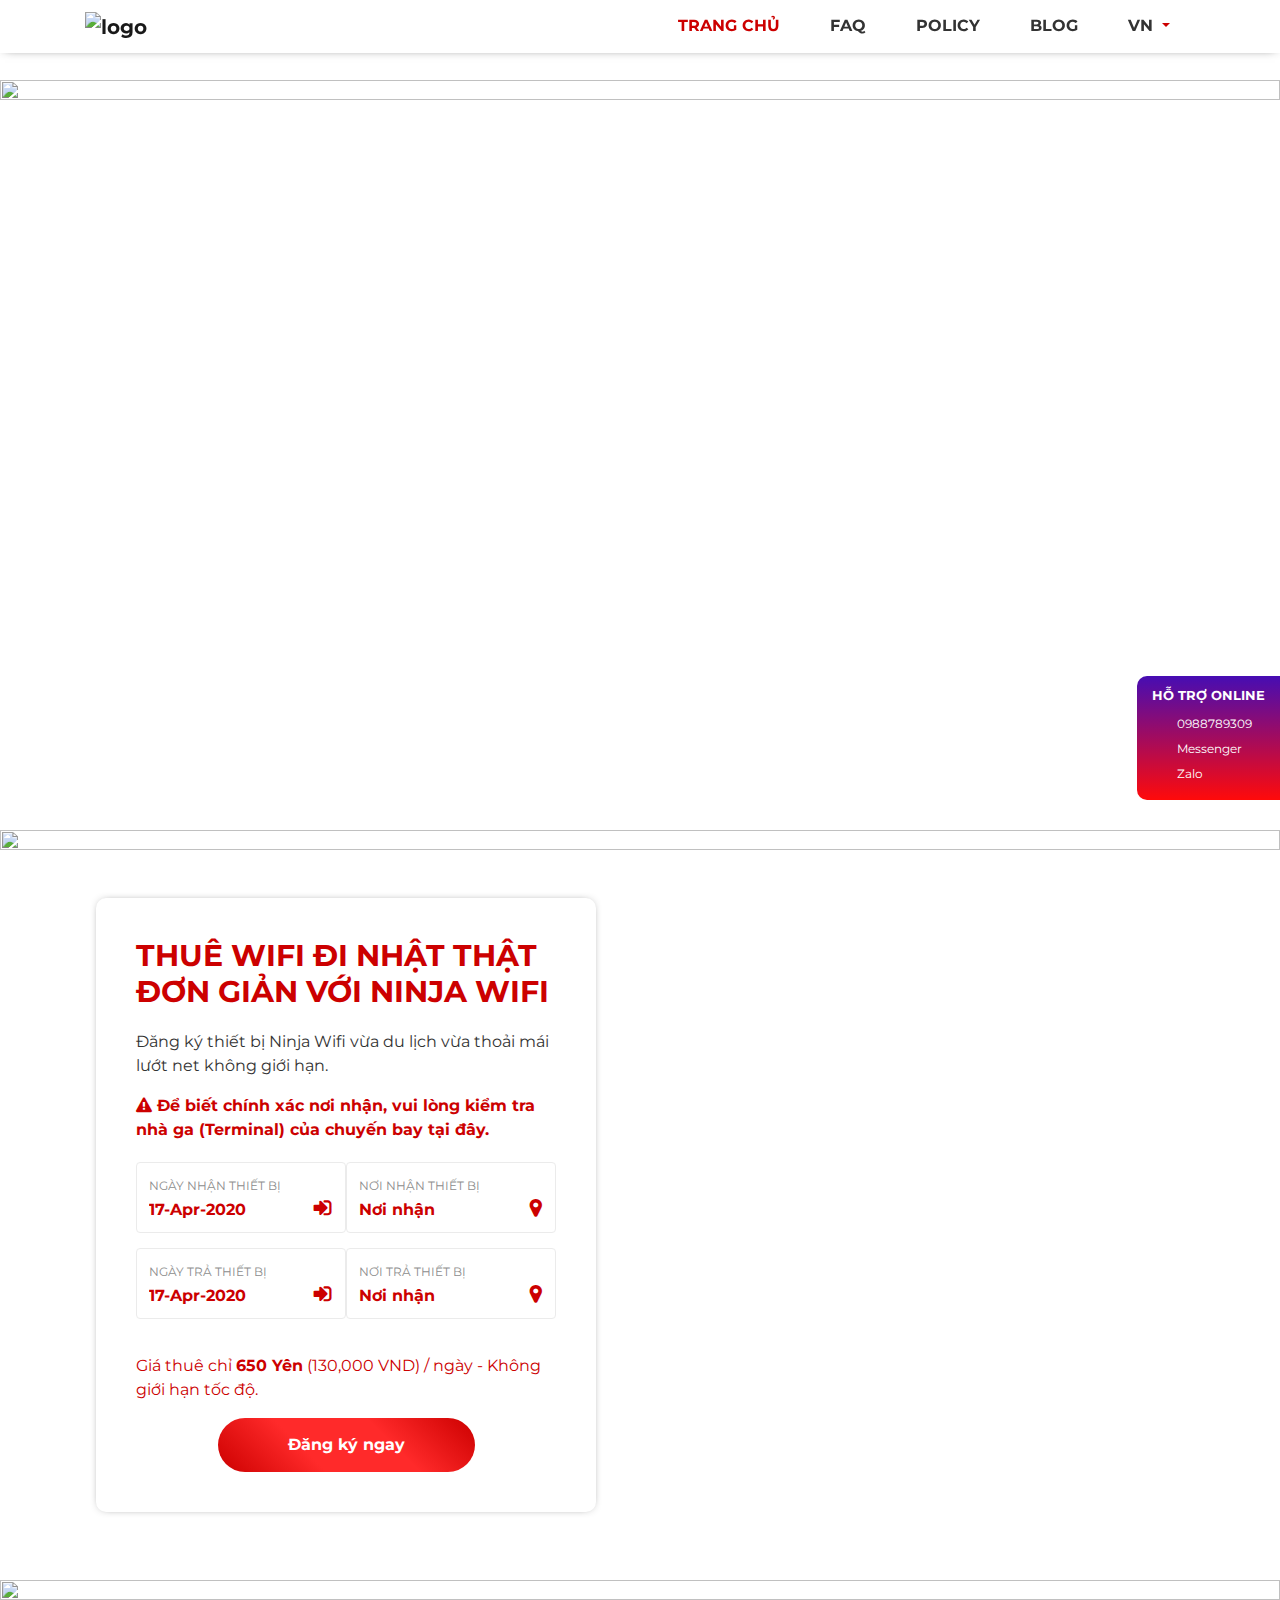
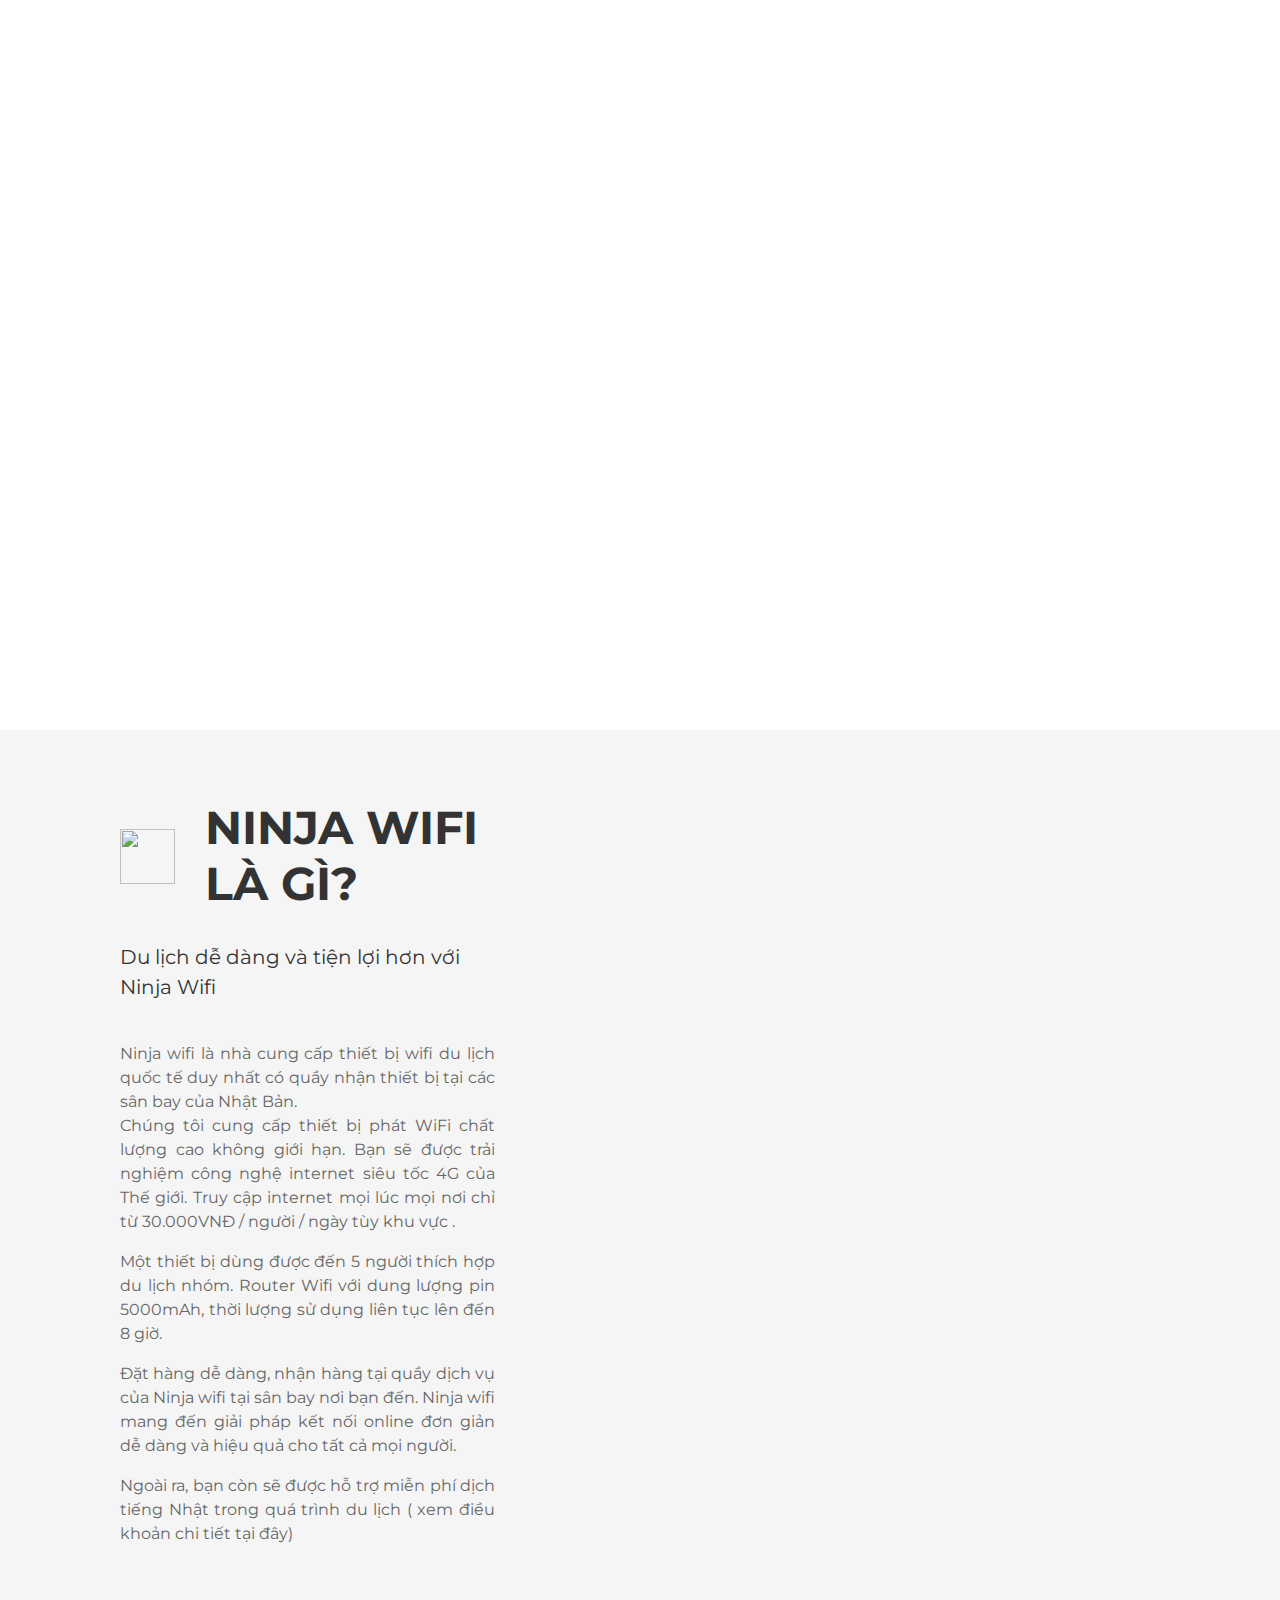
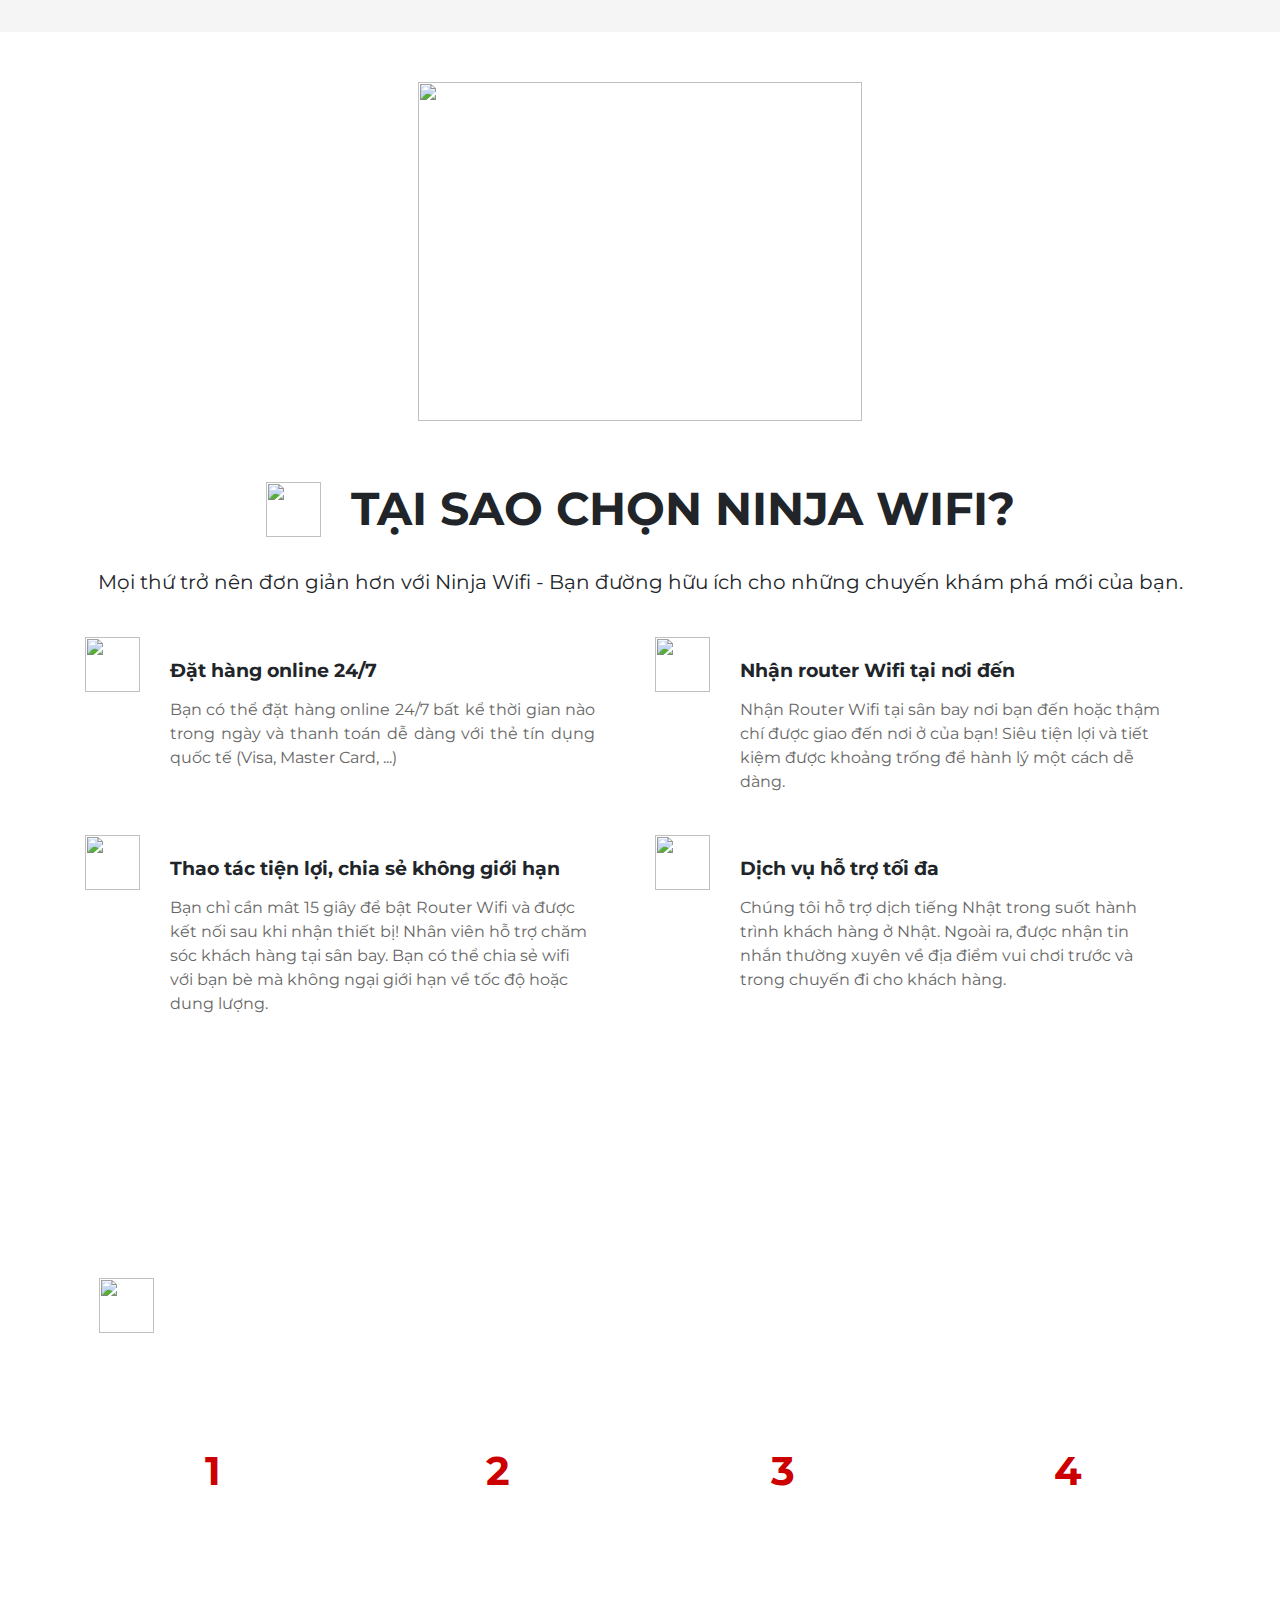
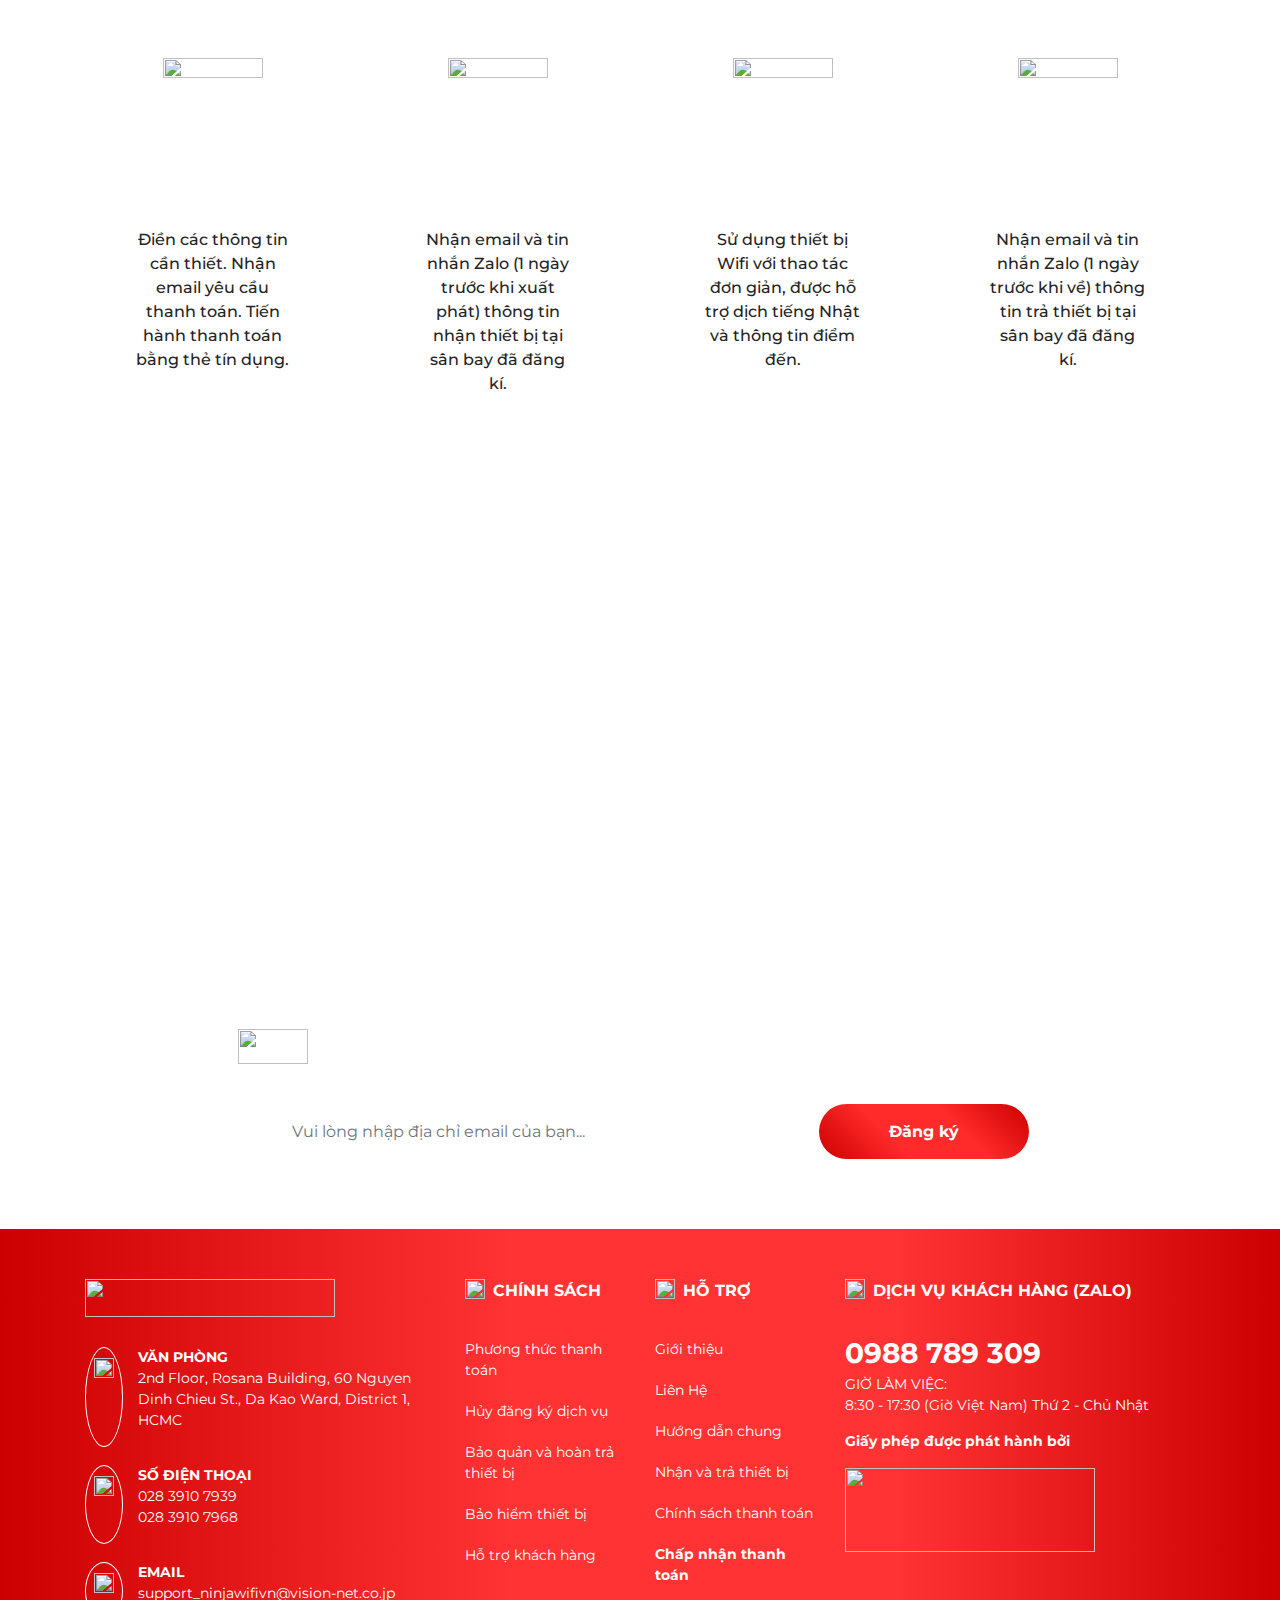
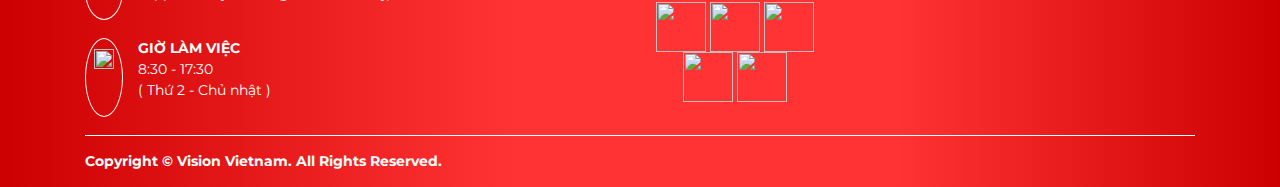
==== index.html @ 3de840e7 "fix response home page and add blog page" ====
<!doctype html>
<html lang="en">

<head>
    <meta charset="utf-8">
    <meta http-equiv="X-UA-Compatible" content="IE=edge">
    <meta name="viewport" content="width=device-width,initial-scale=1,maximum-scale=2">
    <title>Ninja Wifi || Dịch vụ cho thuê wifi đi Nhật Bản</title>
    <link rel="shortcut icon" type="image/x-icon" href="./img/favicon.ico">
    <link href="https://fonts.googleapis.com/css2?family=Montserrat:wght@400;500;600;700&display=swap" rel="stylesheet">
    <!-- Bootstrap CSS -->
    <link rel="stylesheet" href="https://stackpath.bootstrapcdn.com/bootstrap/4.3.1/css/bootstrap.min.css"
        integrity="sha384-ggOyR0iXCbMQv3Xipma34MD+dH/1fQ784/j6cY/iJTQUOhcWr7x9JvoRxT2MZw1T" crossorigin="anonymous">
    <!-- font-awesome -->
    <link rel="stylesheet" href="https://cdnjs.cloudflare.com/ajax/libs/font-awesome/4.7.0/css/font-awesome.css">
    <!-- Swiper -->
    <link rel="stylesheet" href="https://unpkg.com/swiper/css/swiper.css">
    <link rel="stylesheet" href="https://unpkg.com/swiper/css/swiper.min.css">

    <link rel="stylesheet" href="./css/style.css">
</head>

<body>
    <!-- header  -->
    <header>
        <nav class="navbar navbar-expand-lg fixed-top navbar-light" id="header-ninja">
            <div class="container">
                <!-- Brand/logo -->
                <a class="navbar-brand" href="#">
                    <img src="./img/logo-ninjawifi-header.jpg" alt="logo" width="190" height="59">
                </a>

                <!-- Toggler/collapsibe Button -->
                <button class="navbar-toggler" type="button" data-toggle="collapse" data-target="#collapsibleNavbar">
                    <span class="nav-line"></span>
                    <span class="nav-line"></span>
                    <span class="nav-line"></span>
                </button>

                <!-- Links -->
                <div class="collapse navbar-collapse" id="collapsibleNavbar">
                    <ul class="navbar-nav navbar-right ml-auto">
                        <li class="nav-item active">
                            <a class="nav-link" href="#">Trang chủ</a>
                        </li>
                        <li class="nav-item">
                            <a class="nav-link" href="#">FAQ</a>
                        </li>
                        <li class="nav-item">
                            <a class="nav-link" href="#">Policy</a>
                        </li>
                        <li class="nav-item">
                            <a class="nav-link" href="./blog.html">Blog</a>
                        </li>
                        <!-- Dropdown -->
                        <li class="nav-item dropdown">
                            <a class="nav-link dropdown-toggle" href="#" id="navbardrop" data-toggle="dropdown">
                                VN
                            </a>
                            <div class="dropdown-menu">
                                <a class="dropdown-item" href="#">VN</a>
                                <a class="dropdown-item" href="#">EN</a>
                            </div>
                        </li>
                    </ul>
                </div>
            </div>
        </nav>
    </header>
    <!-- slider -->
    <section class="swipper-ninja">
        <!-- Slider main container -->
        <div class="swiper-container" id="swiper-banner">
            <!-- Additional required wrapper -->
            <div class="swiper-wrapper">
                <!-- Slides -->
                <div class="swiper-slide">
                    <img src="./img/slide-1.jpg" alt="">
                </div>
                <div class="swiper-slide">
                    <img src="./img/slide-1.jpg" alt="">
                </div>
                <div class="swiper-slide">
                    <img src="./img/slide-1.jpg" alt="">
                </div>
            </div>
            <!-- If we need pagination -->
            <div class="swiper-pagination"></div>
        </div>

        <div class="slider-slide-form">
            <h3 class="slide-form-title">THUÊ WIFI ĐI NHẬT THẬT ĐƠN GIẢN VỚI NINJA WIFI</h3>
            <p class="slide-form-desc">
                Đăng ký thiết bị Ninja Wifi vừa du lịch vừa thoải mái lướt net không giới hạn.
            </p>
            <a href="#" data-toggle="modal" data-target="#airport-terminal" class="slide-form-notify">
                <i class="fa fa-exclamation-triangle"></i>
                <span>Để biết chính xác nơi nhận, vui lòng kiểm tra nhà ga (Terminal) của chuyến bay tại
                    đây.</span>
            </a>
            <form action="" method="post" class="" id="slide-form-register">
                <div class="row">
                    <div class="col-md-6 col-left">
                        <div class="slide-form-control slide-input">
                            <label for="receive-date" class="slide-form-control-label text-uppercase">Ngày nhận thiết bị</label><br>
                            <input type="text" id="receive-date" value="17-Apr-2020">
                        </div>
                    </div>
                    <div class="col-md-6 col-right">
                        <div class="slide-form-control slide-select">
                            <label for="receive-area" class="slide-form-control-label text-uppercase">Nơi nhận thiết bị</label><br>
                            <select name="" id="">
                                <option value="">Nơi nhận</option>
                                <option value=""></option>
                            </select>
                        </div>
                    </div>
                </div>
                <div class="row">
                    <div class="col-md-6 col-left">
                        <div class="slide-form-control slide-input">
                            <label for="return-date" class="slide-form-control-label text-uppercase">Ngày trả thiết bị</label><br>
                        <input type="text" id="return-date" value="17-Apr-2020">
                        </div>
                    </div>
                    <div class="col-md-6 col-right">
                        <div class="slide-form-control slide-select">
                            <label for="return-area" class="slide-form-control-label text-uppercase">Nơi trả thiết bị</label><br>
                            <select name="" id="">
                                <option value="">Nơi nhận</option>
                                <option value=""></option>
                            </select>
                        </div>
                    </div>
                </div>
                <p class="slide-form-desc txt-red">Giá thuê chỉ <strong class="">650 Yên</strong> (130,000 VND) / ngày -  Không giới hạn tốc độ.</p>
                <div class="text-center">
                    <button type="submit" class="btn btn-slide-form-register">Đăng ký ngay</button>
                </div>
            </form>  
        </div>
    </section>

    <!-- information -->
    <section class="information-ninja">
        <div class="information-background">
            <!-- <div class="information-picture"> -->
                <img alt="" class="" src="./img/img-1.png">
            <!-- </div>  -->
        </div>
        <div class="container">
            <div class="row">
                <div class="col-xl-5 col-lg-12">
                    <div class="information-text">
                        <div class="ninja-heading align-items-center">
                            <img class="ninja-icon" src="./img/icon-question.png" width="55" height="55">
                            <h2 class="ninja-title">Ninja wifi là gì?</h2>
                        </div>
                        <div class="ninja-desc txt-20">
                            Du lịch dễ dàng và tiện lợi hơn với Ninja Wifi
                        </div>
                        <div class="information-content">
                            <p class="">Ninja wifi là nhà cung cấp thiết bị wifi du lịch quốc tế duy nhất có quầy nhận thiết bị tại các sân bay của Nhật Bản.<br>
                                Chúng tôi cung cấp thiết bị phát WiFi chất lượng cao không giới hạn. Bạn sẽ được trải nghiệm công nghệ internet siêu tốc 4G của Thế giới. Truy cập internet mọi lúc mọi nơi chỉ từ 30.000VNĐ / người / ngày tùy khu vực .</p>
                            <p class="">Một thiết bị dùng được đến 5 người thích hợp du lịch nhóm. Router Wifi với dung lượng pin 5000mAh, thời lượng sử dụng liên tục lên đến 8 giờ.</p>
                            <p class="">Đặt hàng dễ dàng, nhận hàng tại quầy dịch vụ của Ninja wifi tại sân bay nơi bạn đến. Ninja wifi mang đến giải pháp kết nối online đơn giản dễ dàng và hiệu quả cho tất cả mọi người.</p>
                            <p class="">Ngoài ra, bạn còn sẽ được hỗ trợ miễn phí dịch tiếng Nhật trong quá trình du lịch ( xem điều khoản chi tiết tại <a class="cursor ng-binding" ng-click="goTo('/policy')">đây</a>)</p>
                        </div>
                    </div>
                </div>      
            </div>
        </div>
    </section>
    <!-- end information -->

    <!-- why choose -->
    <section class="why-ninja">
        <div class="container">
            <div class="why-avatar text-center">
                <img src="./img/img-2.png" alt="" width="444px" height="339px">
            </div>
            <div class="why-main text-xl-center text-lg-left">
                <div class="ninja-heading align-items-center">
                    <img class="ninja-icon" src="./img/icon-star.png">
                    <h2 class="ninja-title">Tại sao chọn ninja wifi?</h2>
                </div>
                <div class="ninja-desc txt-20">
                    Mọi thứ trở nên đơn giản hơn với Ninja Wifi - Bạn đường hữu ích cho những chuyến khám phá mới của bạn.
                </div>
                <div class="why-content">
                    <div class="row">
                        <div class="col-lg-6 col-md-12">
                            <div class="why-item">
                                <img src="./img/icon-24h.png" alt="" width="50" height="50">
                                <div class="why-item-content text-left">
                                    <p class="why-item-title">
                                        Đặt hàng online 24/7
                                    </p>
                                    <p class="why-item-desc text-justify">
                                        Bạn có thể đặt hàng online 24/7 bất kể thời gian nào trong ngày và thanh toán dễ dàng với thẻ tín dụng quốc tế (Visa, Master Card, ...)
                                    </p>
                                </div>
                            </div>
                        </div>
                        <div class="col-lg-6 col-md-12">
                            <div class="why-item">
                                <img src="./img/icon-plane.png" alt="" width="50" height="50">
                                <div class="why-item-content text-left">
                                    <p class="why-item-title">
                                        Nhận router Wifi tại nơi đến
                                    </p>
                                    <p class="why-item-desc">
                                        Nhận Router Wifi tại sân bay nơi bạn đến hoặc thậm chí được giao đến nơi ở của bạn! Siêu tiện lợi và tiết kiệm được khoảng trống để hành lý một cách dễ dàng.
                                    </p>
                                </div>
                            </div>
                        </div>
                        <div class="col-lg-6 col-md-12">
                            <div class="why-item">
                                <img src="./img/icon-customer.png" alt="" width="50" height="50">
                                <div class="why-item-content text-left">
                                    <p class="why-item-title">
                                        Thao tác tiện lợi, chia sẻ không giới hạn
                                    </p>
                                    <p class="why-item-desc">
                                        Bạn chỉ cần mât 15 giây để bật Router Wifi và được kết nối sau khi nhận thiết bị! Nhân viên hỗ trợ chăm sóc khách hàng tại sân bay. Bạn có thể chia sẻ wifi với bạn bè mà không ngại giới hạn về tốc độ hoặc dung lượng.
                                    </p>
                                </div>
                            </div>
                        </div>
                        <div class="col-lg-6 col-md-12">
                            <div class="why-item">
                                <img src="./img/icon-share.png" alt="" width="50" height="50">
                                <div class="why-item-content text-left">
                                    <p class="why-item-title">
                                        Dịch vụ hỗ trợ tối đa
                                    </p>
                                    <p class="why-item-desc">
                                        Chúng tôi hỗ trợ dịch tiếng Nhật trong suốt hành trình khách hàng ở Nhật. Ngoài ra, được nhận tin nhắn thường xuyên về địa điểm vui chơi trước và trong chuyến đi cho khách hàng.
                                    </p>
                                </div>
                            </div>
                        </div>
                    </div>
                </div>
            </div>
        </div>
    </section>
    <!-- and why choose -->

    <!-- guide -->
    <section class="guide-ninja">
        <div class="container">
            <div class="guide-main-title text-xl-center text-lg-left">
                <div class="ninja-heading align-items-center">
                    <img class="ninja-icon" src="./img/icon-config.png">
                    <h2 class="ninja-title txt-white">Hướng dẫn nhận và sử dụng thiết bị</h2>
                </div>
                <div class="ninja-desc txt-white">
                    Vui lòng tham khảo video bên dưới để nắm rõ thông tin chi tiết về cách nhận thiết bị và sử dụng
                </div>
            </div>
            <div class="guide-number">
                <div class="row">
                    <div class="col-md-3 guide-number-item" data-step="1">
                        <span>Đăng ký</span>
                    </div>
                    <div class="col-md-3 guide-number-item" data-step="2">
                        <span>Nhận thiết bị</span>
                    </div>
                    <div class="col-md-3 guide-number-item" data-step="3">
                        <span>Sử dụng</span>
                    </div>
                    <div class="col-md-3 guide-number-item" data-step="4">
                        <span>Trả thiết bị</span>
                    </div>
                </div>
            </div>
            <div class="guide-text">
                <div class="row">
                    <div class="col-lg-3 col-md-6">
                        <div class="guide-step">
                            <div class="guide-number-mobile">
                                <span>1</span>
                                <p class="text-uppercase">Đăng ký</p>
                            </div>
                            <img src="./img/icon-sign-up.png" alt="" width="100" height="140">
                            <div class="guide-desc">
                                Điền các thông tin cần thiết. Nhận email yêu cầu thanh toán. Tiến hành thanh toán bằng thẻ tín dụng.
                            </div>
                        </div>
                    </div>
                    <div class="col-lg-3 col-md-6">
                        
                        <div class="guide-step">
                            <div class="guide-number-mobile">
                                <span>2</span>
                                <p class="text-uppercase">Nhận thiết bị</p>
                            </div>
                            <img src="./img/icon-airport.png" alt="" width="100" height="140">
                            <div class="guide-desc">
                                Nhận email và tin nhắn Zalo (1 ngày trước khi xuất phát) thông tin nhận thiết bị tại sân bay đã đăng kí.
                            </div>
                        </div>
                    </div>
                    <div class="col-lg-3 col-md-6">
                        <div class="guide-step">
                            <div class="guide-number-mobile">
                                <span>3</span>
                                <p class="text-uppercase">Sử dụng</p>
                            </div>
                            <img src="./img/icon-use.png" alt="" width="100" height="140">
                            <div class="guide-desc">
                                Sử dụng thiết bị Wifi với thao tác đơn giản, được hỗ trợ dịch tiếng Nhật và thông tin điểm đến.
                            </div>
                        </div>
                    </div>
                    <div class="col-lg-3 col-md-6">
                        <div class="guide-step">
                            <div class="guide-number-mobile">
                                <span>4</span>
                                <p class="text-uppercase">Trả thiết bị</p>
                            </div>
                            <img src="./img/icon-return.png" alt="" width="100" height="140">
                            <div class="guide-desc">
                                Nhận email và tin nhắn Zalo (1 ngày trước khi về) thông tin trả thiết bị tại sân bay đã đăng kí.
                            </div>
                        </div>
                    </div>
                </div> 
            </div>
           
            <div class="guide-video text-center">
                <iframe width="100%" height="315" src="https://www.youtube.com/embed/crMcszOGbr0" frameborder="0" allow="accelerometer; autoplay; encrypted-media; gyroscope; picture-in-picture" allowfullscreen></iframe>
            </div>
        </div>
    </section>
    <!-- end guide -->
    
    <!-- email  -->
    <section class="email-register-ninja">
        <div class="container">
            <div class="ninja-heading justify-content-center align-items-center">
                <img class="" src="./img/icon-send-mail.png" width="70" height="35">
                <h2 class="ninja-title txt-white">Đăng ký nhận khuyến mãi</h2>
            </div>                
            <div class="email-register-input">
                <form action="" method="post">
                    <input class="form-control" type="text" placeholder="Vui lòng nhập địa chỉ email của bạn...">
                    <button type="submit" class="email-register-button">Đăng ký</button>
                </form>
            </div>
        </div>
    </section>
    <!-- end email -->
    
    <!-- footer -->
    <footer class="footer-custom">
        <div class="container">
            <div class="footer-main-content">
                <div class="row">
                    <div class="col-lg-4 col-md-12">
                        <div class="footer-logo">
                            <img alt="" class="" src="./img/img-logo.png" width="250" height="38">
                        </div>
                        <div class="footer-info">
                            <div class="footer-row d-flex">
                                <div class="border-around">
                                    <img src="./img/icon-location.png" alt="" width="20" height="20">
                                </div>
                                <div class="footer-detail-info">
                                    <div class="font-weight-bold text-uppercase">Văn phòng</div>
                                    <p class="">2nd Floor, Rosana Building, 60 Nguyen Dinh Chieu St., Da Kao Ward, District 1, HCMC</p>
                                </div>
                            </div>
                            <div class="footer-row d-flex">
                                <div class="border-around">
                                    <img src="./img/icon-phone.png" alt="" width="20" height="20">
                                </div>
                                <div class="footer-detail-info">
                                    <div class="font-weight-bold text-uppercase">Số điện thoại</div>
                                    <p>
                                        028 3910 7939<br>
                                        028 3910 7968
                                    </p>
                                </div>
                            </div>
                            <div class="footer-row d-flex">
                                <div class="border-around">
                                    <img src="./img/icon-mail.png" alt="" width="20" height="20">
                                </div>
                                <div class="footer-detail-info">
                                    <div class="font-weight-bold text-uppercase">Email</div>
                                    <p>support_ninjawifivn@vision-net.co.jp</p>
                                </div>
                            </div>
                            <div class="footer-row d-flex">
                                <div class="border-around">
                                    <img src="./img/icon-time.png" alt="" width="20" height="20">
                                </div>
                                <div class="footer-detail-info">
                                    <div class="font-weight-bold text-uppercase">Giờ làm việc</div>
                                    <p class="ng-binding">
                                        8:30 - 17:30<br>
                                        ( Thứ 2 - Chủ nhật )
                                    </p>
                                </div>
                            </div>
                        </div>  
                    </div>
                    <div class="col-lg-2 col-md-3">
                        <div class="d-flex">
                            <img alt="" class="" src="./img/icon-policy.png" width="20" height="20">
                            <p class="font-weight-bold text-uppercase ml-2 txt-16">Chính sách</p>
                        </div>
                        <div class="footer-link">
                            <a class="">Phương thức thanh toán</a><br>
                            <a class="">Hủy đăng ký dịch vụ</a><br>
                            <a class="">Bảo quản và hoàn trả thiết bị</a><br>
                            <a class="">Bảo hiểm thiết bị</a><br>
                            <a class="mb-3">Hỗ trợ khách hàng</a><br>
                        </div>
                    </div>
                    <div class="col-lg-2 col-md-4 margintop-3">
                        <div class="d-flex">
                            <img alt="" class="" src="./img/icon-guide.png" width="20" height="20">
                            <p class="font-weight-bold text-uppercase ml-2 txt-16">Hỗ trợ</p>
                        </div>
                        <div class="footer-link">
                            <a class="">Giới thiệu</a><br>
                            <a class="">Liên Hệ</a><br>
                            <a class="">Hướng dẫn chung</a><br>
                            <a class="">Nhận và trả thiết bị</a><br>
                            <a class="">Chính sách thanh toán</a><br>
                        </div>
                        <div class="footer-payment-brand">
                            <p class="font-weight-bold">Chấp nhận thanh toán</p>
                            <div class="text-center">
                                <img alt="" class="" src="./img/logo-visa.png" width="50" height="50">
                                <img alt="" class="" src="./img/logo-master-card.png" width="50" height="50">
                                <img alt="" class="" src="./img/logo-jcb.png" width="50" height="50">
                                <img alt="" class="" src="./img/logo-american-express.png" width="50" height="50">
                                <img alt="" class="" src="./img/logo-diner-club-card.png" width="50" height="50">
                            </div>
                        </div>
                    </div>
                    <div class="col-lg-4 col-md-5">
                        <div class="d-flex">
                            <img alt="" class="" src="./img/icon-support.png" width="20" height="20">
                            <p class="font-weight-bold text-uppercase ml-2 txt-16">Dịch vụ khách hàng (Zalo)</p>
                        </div>
                        <div class="font-weight-bold txt-28">
                            0988 789 309
                        </div>
                        <div class="footer-time-work">
                            GIỜ LÀM VIỆC:<br>
                            8:30 - 17:30 (Giờ Việt Nam) Thứ 2 - Chủ Nhật
                        </div>
                        <div class="footer-license">
                            <p class="font-weight-bold">Giấy phép được phát hành bởi</p>
                            <div class="footer-logo">
                                <img alt="" class="" src="./img/logo-ninjawifi-footer.png" width="250" height="84">
                            </div>
                        </div>
                    </div>
                </div>
            </div>
            <div class="footer-copyright">
                Copyright © Vision Vietnam. All Rights Reserved.
            </div>
        </div>
    </footer>
    <!-- end footer  -->

    <div class="support-ninja">
        <p class="">HỖ TRỢ ONLINE</p>
        <a href="tel:0988789309" target="_blank">
            <img class="" alt="" src="https://ninjawifi.vn/assets/img/icon-phone.png" width="15" height="15">0988789309
        </a>
        <a href="https://www.messenger.com/t/NinjaWifiVietNam" class="" target="_blank">
            <img class="" alt="" src="https://ninjawifi.vn/assets/img/icon-messenger.png" width="15" height="15">Messenger
        </a>
        <a href="https://zalo.me/ninjawifi" class="" target="_blank">
            <img class="" alt="" src="https://ninjawifi.vn/assets/img/icon-zalo.png" width="15" height="15">Zalo
        </a>
    </div>

    <!-- Optional JavaScript -->
    <!-- jQuery first, then Popper.js, then Bootstrap JS -->
    <script src="https://code.jquery.com/jquery-3.3.1.slim.min.js"
        integrity="sha384-q8i/X+965DzO0rT7abK41JStQIAqVgRVzpbzo5smXKp4YfRvH+8abtTE1Pi6jizo"
        crossorigin="anonymous"></script>
    <script src="https://cdnjs.cloudflare.com/ajax/libs/popper.js/1.14.7/umd/popper.min.js"
        integrity="sha384-UO2eT0CpHqdSJQ6hJty5KVphtPhzWj9WO1clHTMGa3JDZwrnQq4sF86dIHNDz0W1"
        crossorigin="anonymous"></script>
    <script src="https://stackpath.bootstrapcdn.com/bootstrap/4.3.1/js/bootstrap.min.js"
        integrity="sha384-JjSmVgyd0p3pXB1rRibZUAYoIIy6OrQ6VrjIEaFf/nJGzIxFDsf4x0xIM+B07jRM"
        crossorigin="anonymous"></script>

    <script src="https://unpkg.com/swiper/js/swiper.js"></script>
    <script src="https://unpkg.com/swiper/js/swiper.min.js"></script>
    <script src="./js/script.js"></script>
</body>

</html>
---- css/style.css ----
*,
html {
  margin: 0;
  padding: 0;
  font-family: "Montserrat", sans-serif;
}

#header-ninja.navbar {
  padding: 0.344rem 1rem;
  background-color: #ffffff;
  box-shadow: 0 0 10px -5px #333;
  font-weight: 700;
  font-size: 16px;
  margin-bottom: 0;
  font-family: "Montserrat", sans-serif;
}

.navbar-right {
}

#header-ninja .nav-link {
  text-transform: uppercase;
  color: #333333;
  padding-left: 25px;
  padding-right: 25px;
}

#header-ninja .nav-item.active .nav-link,
#header-ninja .nav-link:hover {
  color: #cc0000;
}

#header-ninja .dropdown-toggle::after {
  color: #cc0000;
}

/* swiper */
.swipper-ninja {
  margin-top: 80px;
  position: relative;
}

/* #swiper-banner {
    position: relative;
} */

.swiper-slide img {
  display: block;
  width: 100%;
  height: 100%;
  object-fit: cover;
  object-position: center;
  min-height: 750px;
}

.slider-slide-form {
  position: absolute;
  top: 50%;
  left: 7.5%;
  transform: translateY(-50%);
  -webkit-transform: translateY(-50%);
  -moz-transform: translateY(-50%);
  -ms-transform: translateY(-50%);
  -o-transform: translateY(-50%);
  max-width: 500px;
  background-color: #fff;
  padding: 40px;
  border-radius: 10px;
  box-shadow: 0px 0px 10px -5px #333;
  z-index: 200;
}

.slide-form-title {
  font-size: 1.875rem;
  color: #cc0000;
  font-weight: 700;
}

.slide-form-desc {
  font-size: 1rem;
  color: #333;
  margin-top: 20px;
}

.slide-form-notify,
.slide-form-notify:hover {
  display: inline-block;
  color: #cc0000;
  font-weight: 700;
  text-decoration: none;
  padding-bottom: 20px;
}

.slide-form-control {
  padding: 10px 12px;
  border: 1px solid #ebebeb;
  border-radius: 4px;
  -moz-border-radius: 4px;
  -ms-border-radius: 4px;
  -o-border-radius: 4px;
  -webkit-border-radius: 4px;
}

.col-left {
  padding-right: 0;
  padding-bottom: 15px;
}

.col-right {
  padding-left: 0;
  padding-bottom: 15px;
}

.slide-form-control::after {
  position: absolute;
  bottom: 25px;
  font-family: "fontAwesome";
  color: #cc0000;
  font-size: 20px;
  font-weight: 900;
}

.slide-input.slide-form-control::after {
  content: "\f090";
  right: 15px;
}

.slide-select.slide-form-control::after {
  content: "\f041";
  right: 30px;
}

.slide-form-control-label {
  font-size: 0.75rem;
  color: #8d8d8d;
  font-weight: 400;
  margin-bottom: 0;
  line-height: 2;
}

.slide-form-control input,
.slide-form-control select {
  border: none;
  color: #cc0000;
  font-weight: 700;
  width: 85%;
  outline: none;
}

.slide-form-control select {
  appearance: none;
  -webkit-appearance: none;
  background-color: #fff;
}

.txt-red {
  color: #cc0000;
}

.txt-white {
  color: #fff;
}

.btn-slide-form-register,
.btn-slide-form-register:hover,
.email-register-button,
.email-register-button:hover {
  background: linear-gradient(
    45deg,
    rgba(204, 0, 0, 1) 0%,
    rgba(255, 42, 42, 1) 35%,
    rgba(255, 42, 42, 1) 65%,
    rgba(204, 0, 0, 1) 100%
  );
  color: #fff;
  font-weight: 700;
  font-size: 16px;
  padding: 15px 70px;
  border-radius: 28px;
  outline: none;
  border: none;
}

/* information */
.information-ninja {
  background-color: #f5f5f5;
  position: relative;
}

/* .information-picture { */
.information-background {
  position: relative;
  z-index: 200;
  width: 100%;
  height: 100%;
  display: flex;
  justify-content: center;
  align-items: center;
}

/* .information-picture img { */
.information-background img {
  width: 80%;
  height: auto;
}

.information-text {
  color: #333;
  padding: 70px 35px;
}

.information-background {
  background-image: url("../img/bg-1.jpg");
  background-repeat: no-repeat;
  width: 50vw;
  position: absolute;
  right: 0;
  top: 0;
  bottom: 0;
}

.information-content {
  color: #666666;
  text-align: justify;
}

/* why */
.ninja-heading {
  display: flex;
  margin-bottom: 30px;
  justify-content: center;
}

.ninja-icon,
.why-item img {
  width: 55px;
  height: 55px;
  flex-shrink: 0;
  flex-grow: 0;
}

.ninja-title {
  font-size: 2.875rem;
  margin: 0;
  margin-left: 30px;
  font-weight: 700;
  line-height: 1.22em;
  text-transform: uppercase;
}

.why-ninja {
  padding-top: 50px;
  padding-bottom: 80px;
}

.ninja-desc {
  margin-bottom: 40px;
}

.why-item {
  display: flex;
  margin-bottom: 25px;
  font-size: 1.1875rem;
  line-height: 1.22em;
}

.why-main {
  margin-top: 60px;
}

.why-item-content {
  padding-top: 4%;
  padding-left: 30px;
  padding-right: 30px;
}

.why-item-title {
  font-weight: 700;
}

.why-item-desc {
  color: #666;
  line-height: 1.5em;
  font-size: 1rem;
}

/* guide */
.guide-ninja {
  background: url("../img/bg-2.png") no-repeat center center;
  background-size: cover;
  width: 100%;
  padding-top: 70px;
  padding-bottom: 70px;
}

.guide-ninja .container {
  padding-top: 70px;
  padding-bottom: 40px;
}

.guide-number-item {
  position: relative;
  text-align: center;
}

.guide-number-item span {
  display: block;
  color: #fff;
  font-weight: 500;
  font-size: 2rem;
  margin-top: 25px;
  text-transform: uppercase;
}

.guide-number-item::before {
  content: attr(data-step);
  font-weight: 700;
  color: #cc0000;
  display: block;
  margin: 0 auto;
  width: 2.2em;
  height: 2.2em;
  text-align: center;
  font-size: 2.5rem;
  line-height: 2.2em;
  background: #fff;
  border-radius: 100%;
  position: relative;
  z-index: 10;
}

.guide-number-item:not(:last-child)::after {
  content: "";
  width: 100%;
  height: 0.5em;
  background: #fff;
  position: absolute;
  top: 2.5rem;
  left: 50%;
}

.guide-step {
  background-color: #fff;
  border-radius: 4px;
  margin: 30px auto;
  min-height: 340px;
  text-align: center;
  padding-left: 30px;
  padding-right: 30px;
  width: 85%;
}

.guide-step img {
  width: 100px;
  height: auto;
  padding-top: 40px;
  padding-bottom: 30px;
}

.guide-desc {
  font-size: 1rem;
  font-weight: 500;
  color: #232323;
  padding-bottom: 20px;
}

.guide-video {
  padding-top: 70px;
  max-width: 700px;
  margin: 0 auto;
}

.guide-number-mobile {
  padding-top: 40px;
  display: none;
}

.guide-number-mobile span {
  display: inline-block;
  color: #fff;
  background: #cc0000;
  border-radius: 50%;
  width: 2.2em;
  height: 2.2em;
  line-height: 2.2em;
  text-align: center;
  font-size: 2.5rem;
  margin-bottom: 20px;
}

.guide-number-mobile p {
  font-size: 1.5rem;
}

/* email register */
.email-register-ninja {
  background: url("../img/img-email-promotion.jpg") no-repeat center center;
  background-size: cover;
  width: 100%;
  padding-top: 70px;
  padding-bottom: 70px;
}

.email-register-input {
  width: 70%;
  margin: 30px auto 0;
  position: relative;
}

.email-register-input input {
  border: 0;
  outline: none;
  height: 55px;
  border-radius: 35px;
  padding-left: 40px;
  /* position: relative; */
}

.email-register-button {
  position: absolute;
  right: 0;
  top: 0;
  border: none;
  padding: 15.5px 70px;
  border-radius: 35px;
}

.footer-custom {
  background: rgba(204, 0, 0, 1);
  background: linear-gradient(
    to right,
    rgba(204, 0, 0, 1) 0%,
    rgba(255, 51, 51, 1) 40%,
    rgba(255, 51, 51, 1) 70%,
    rgba(204, 0, 0, 1) 100%
  );
  color: #fff;
  font-size: 14px;
}

.txt-16 {
  font-size: 1rem;
}

.txt-20 {
  font-size: 1.25rem;
}

.txt-28 {
  font-size: 1.75rem;
  line-height: 1em;
}

.footer-main-content {
  padding-top: 50px;
}

.footer-logo {
  padding-bottom: 30px;
}

.footer-row {
  margin-bottom: 18px;
}

.footer-detail-info {
  margin-left: 15px;
}

.border-around {
  display: table;
  padding: 8px;
  border: 1px solid #fff;
  border-radius: 50%;
  -webkit-border-radius: 50%;
  -moz-border-radius: 50%;
  -ms-border-radius: 50%;
  -o-border-radius: 50%;
}

.footer-link a,
.txt-28 {
  margin-top: 20px;
  display: inline-block;
}

.footer-time-work {
  margin-top: 5px;
  margin-bottom: 15px;
}

.footer-payment-brand {
  margin-top: 20px;
  margin-bottom: 20px;
}

.footer-copyright {
  font-weight: 700;
  padding-top: 15px;
  padding-bottom: 15px;
  border-top: 1px solid #fff;
}

/* support  */
.support-ninja {
  position: fixed;
  right: 0;
  bottom: 100px;
  background: linear-gradient(
    to top,
    rgba(255, 10, 10, 1) 0%,
    rgba(70, 13, 179, 1) 100%
  );
  border-top-left-radius: 10px;
  border-bottom-left-radius: 10px;
  z-index: 1000;
  display: flex;
  flex-direction: column;
  color: #fff;
  padding: 10px 15px;
}

.support-ninja p {
  font-size: 13px;
  font-weight: 700;
  text-transform: uppercase;
  margin-bottom: 10px;
}

.support-ninja a,
.support-ninja a:hover {
  font-size: 12px;
  color: #fff;
  text-decoration: none;
  padding-bottom: 7px;
}

.support-ninja img {
  margin-right: 10px;
}

@media screen and (min-width: 1600px) {
  .why-ninja .container {
    display: flex;
    justify-content: center;
    align-items: center;
  }

  .container {
    max-width: 1570px;
  }

  .why-avatar {
    min-width: 640px;
  }

  .why-avatar img {
    width: 90%;
    height: auto;
  }

  .why-main .ninja-heading {
    justify-content: start;
  }

  .why-main .ninja-desc {
    text-align: left !important;
  }
}

@media screen and (max-width: 1600px) and (min-width: 1400px) {
  .information-background {
    display: block;
  }

  .information-background img {
    width: 70%;
    position: relative;
    top: 50%;
    left: 10%;
    transform: translateY(-50%);
    -webkit-transform: translateY(-50%);
    -moz-transform: translateY(-50%);
    -ms-transform: translateY(-50%);
    -o-transform: translateY(-50%);
  }

  .slider-slide-form {
    left: 10%;
  }

  .email-register-button {
    padding: 16px 70px;
  }

  .why-ninja .container {
    display: block;
  }

  .why-avatar img {
    width: 444px;
    height: auto;
  }

  .why-main .ninja-heading {
    justify-content: center;
  }

  .why-main .ninja-desc {
    text-align: center !important;
  }

  .footer-payment-brand img {
    width: 30%;
    height: auto;
    padding: 5px;
  }
}

@media screen and (max-width: 1400px) and (min-width: 1025px) {
  .information-ninja .col-lg-12 {
    -ms-flex: 0 0 41.666667%;
    flex: 0 0 41.666667%;
    max-width: 41.666667%;
  }

  .why-ninja .container {
    display: block;
  }
}

@media screen and (max-width: 1024px) {
  .navbar-light .navbar-toggler {
    border-radius: 50%;
    -webkit-border-radius: 50%;
    -moz-border-radius: 50%;
    -ms-border-radius: 50%;
    -o-border-radius: 50%;
    outline: none;
    border-color: #333;
  }

  .information-background {
    position: static;
    width: 100%;
    padding-top: 35px;
    padding-bottom: 35px;
  }

  .ninja-heading {
    justify-content: start;
  }

  .information-picture {
    height: 450px;
  }

  .information-picture img {
    width: 70%;
  }

  .information-text {
    padding: 60px 0;
  }

  .ninja-title {
    font-size: 2.5rem;
  }

  .why-main {
    margin-top: 40px;
  }

  .guide-main-title .ninja-title {
    font-size: 2.25rem;
  }

  .why-ninja {
    padding-top: 70px;
    padding-bottom: 30px;
  }

  .guide-step {
    width: 100%;
    padding-left: 12px;
    padding-right: 12px;
  }
}

@media screen and (max-width: 1024px) and (min-width: 768px) and (orientation: landscape) {
  .information-picture img {
    width: 50%;
  }
}

@media screen and (max-width: 768px) {
  .swiper-slide img {
    min-height: 943px;
  }

  .navbar-toggler {
    padding: 10px 8px;
    transform: rotate(-45deg);
  }

  .nav-line {
    display: block;
    height: 2px;
    background-color: #333;
  }

  .nav-line:first-child {
    width: 12px;
    margin: 0 0 3px 3px;
  }

  .nav-line:nth-child(2) {
    width: 18px;
    margin-top: 4px;
  }

  .nav-line:nth-child(3) {
    width: 12px;
    margin: 4px 0 0 3px;
  }
  /* .navbar-toggler-icon {
        width: 1.25em;
        height: 1.75em;
    }

    .navbar-light .navbar-toggler-icon {
        transform: rotate(-45deg);
        -webkit-transform: rotate(-45deg);
        -moz-transform: rotate(-45deg);
        -ms-transform: rotate(-45deg);
        -o-transform: rotate(-45deg);
    } */

  .guide-number {
    display: none;
  }

  .guide-number-mobile {
    display: block;
  }

  .guide-step {
    min-height: 450px;
  }

  .guide-step img {
    padding-top: 10px;
  }

  .ninja-title {
    font-size: 2.3rem;
  }

  .guide-main-title .ninja-title {
    font-size: 2.125rem;
  }

  .email-register-input {
    width: 90%;
  }

  .guide-ninja .container {
    padding-top: 10px;
    padding-bottom: 20px;
  }

  .footer-logo {
    text-align: center;
  }

  .footer-info {
    display: flex;
    flex-wrap: wrap;
    width: 90%;
    margin: 0 auto;
  }

  .footer-row:nth-child(2n + 1) {
    width: 60%;
    margin-right: 10px;
  }

  .footer-detail-info {
    max-width: 300px;
  }
}

@media screen and (max-width: 576px) {
  .swiper-slide img {
    min-height: 700px;
  }

  .ninja-title,
  .guide-main-title .ninja-title {
    font-size: 1.6rem;
  }

  .why-avatar img {
    width: 80%;
    height: auto;
  }

  .guide-video {
    padding-top: 40px;
  }

  .guide-ninja .container {
    padding-top: 0;
    padding-bottom: 0;
  }

  .email-register-input {
    width: 100%;
    text-align: center;
  }

  .email-register-button {
    position: static;
    margin-top: 20px;
  }

  .footer-info {
    width: 100%;
  }

  .footer-row:nth-child(2n + 1) {
    width: 100%;
  }

  .footer-detail-info {
    max-width: 100%;
  }

  .slider-slide-form {
    position: static;
    padding: 40px 20px;
    transform: none;
    -webkit-transform: none;
    -moz-transform: none;
    -ms-transform: none;
    -o-transform: none;
  }

  .col-left {
    padding-right: 15px;
  }

  .col-right {
    padding-left: 15px;
  }

  .txt-20 {
    font-size: 1.125rem;
  }

  .slide-input.slide-form-control::after {
    right: 30px;
  }

  .margintop-3 {
    margin-top: 15px;
  }
}
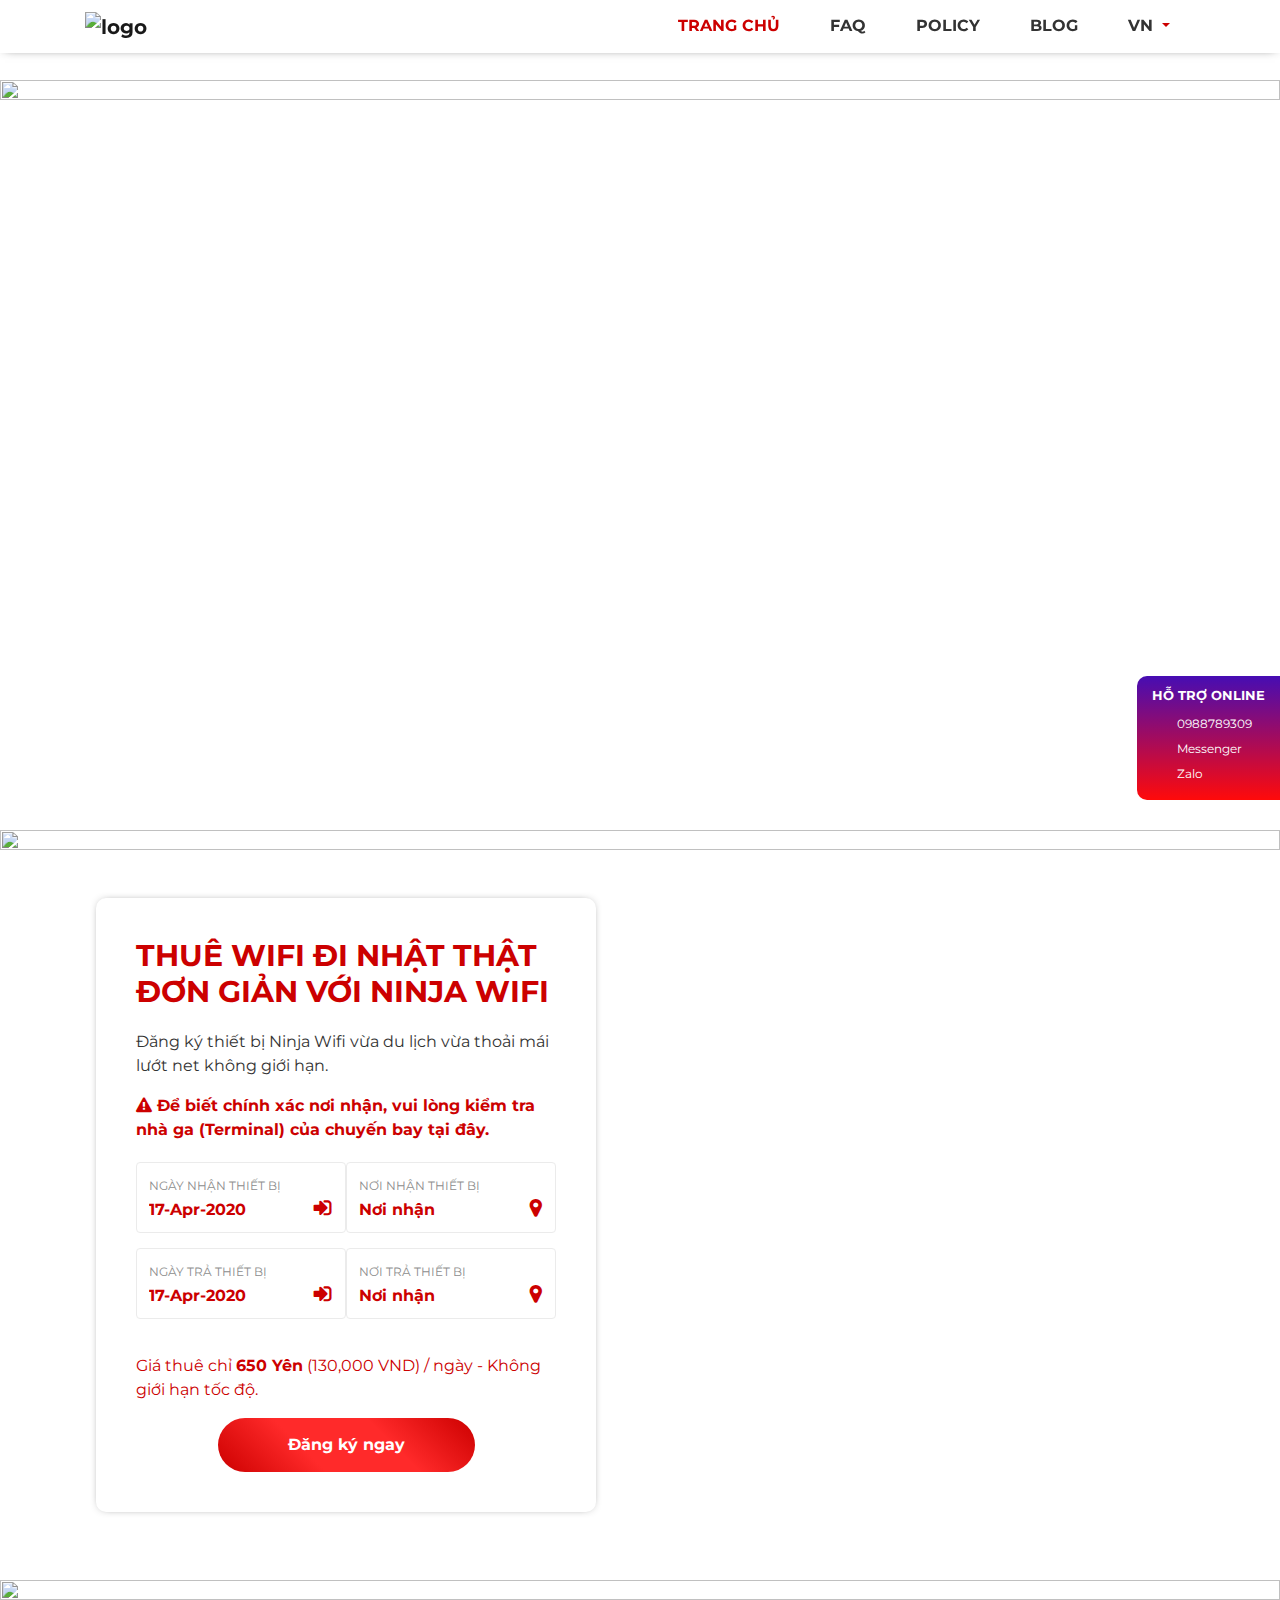
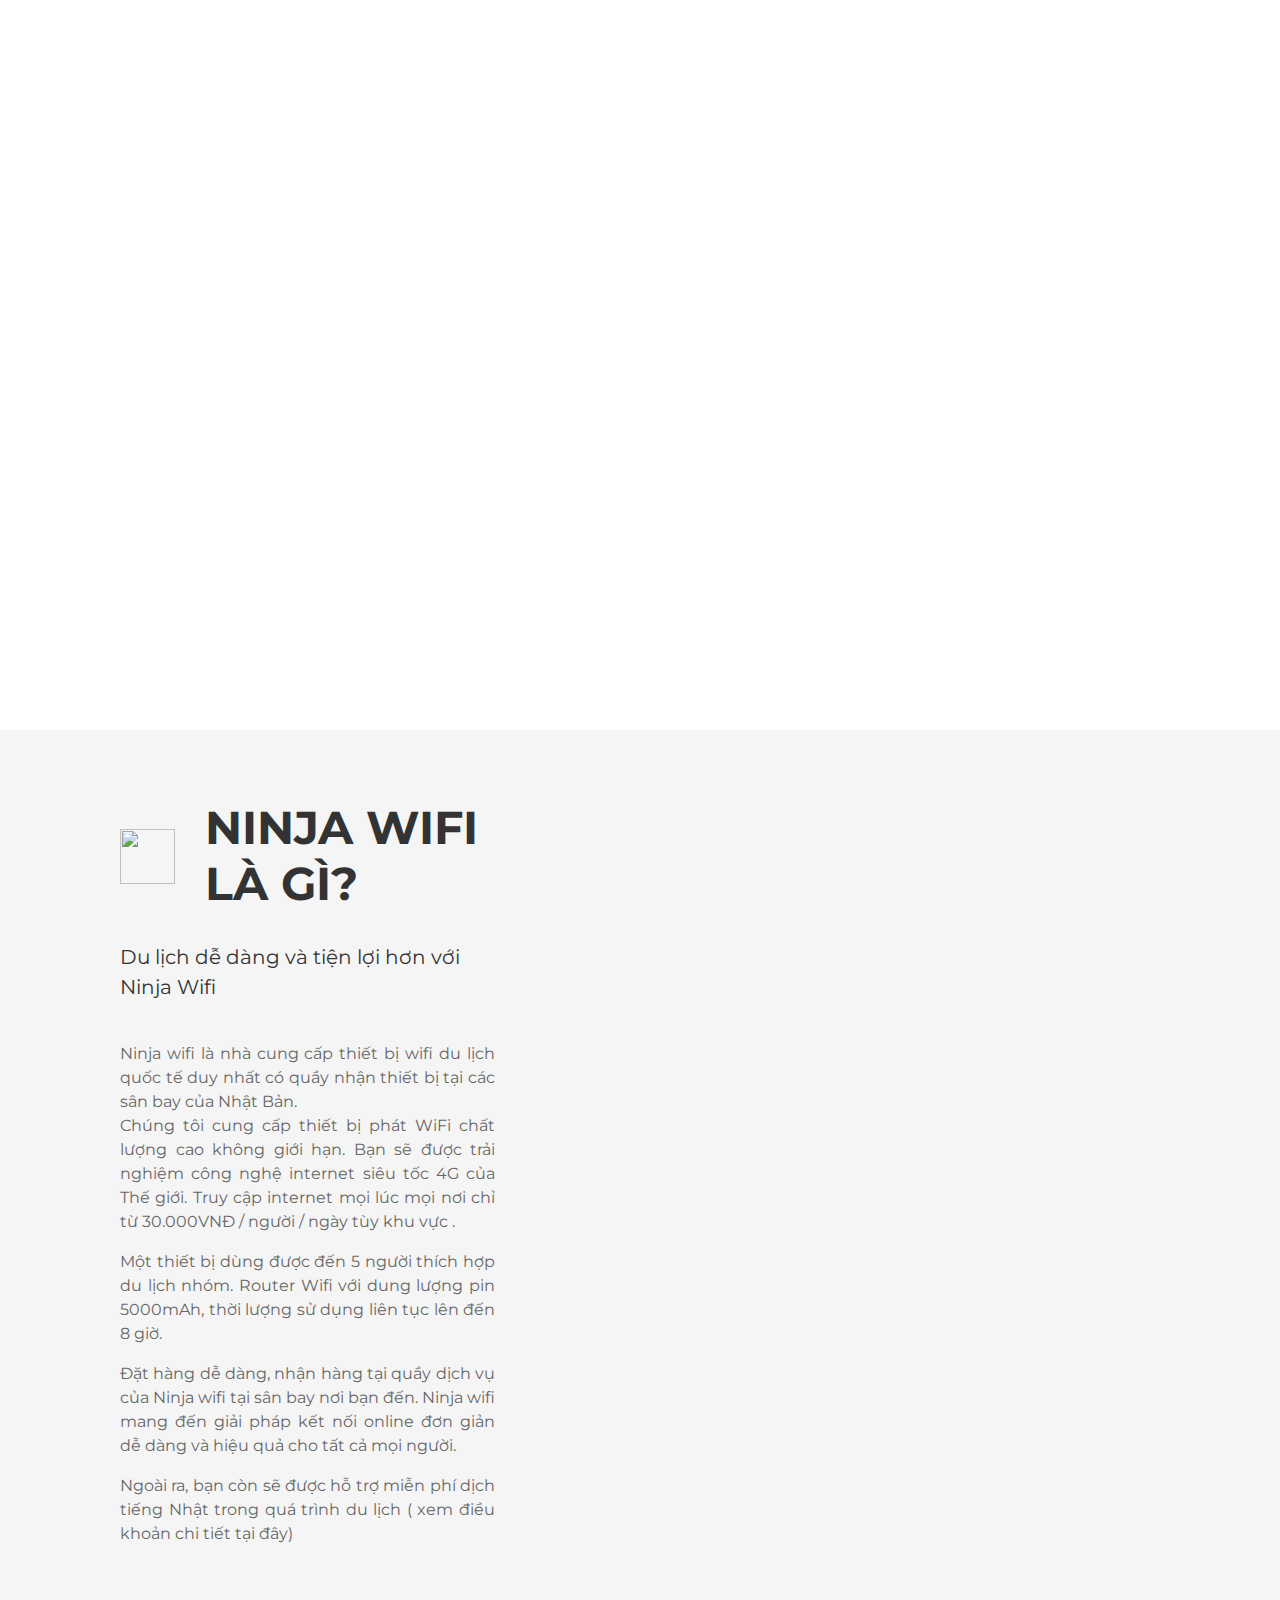
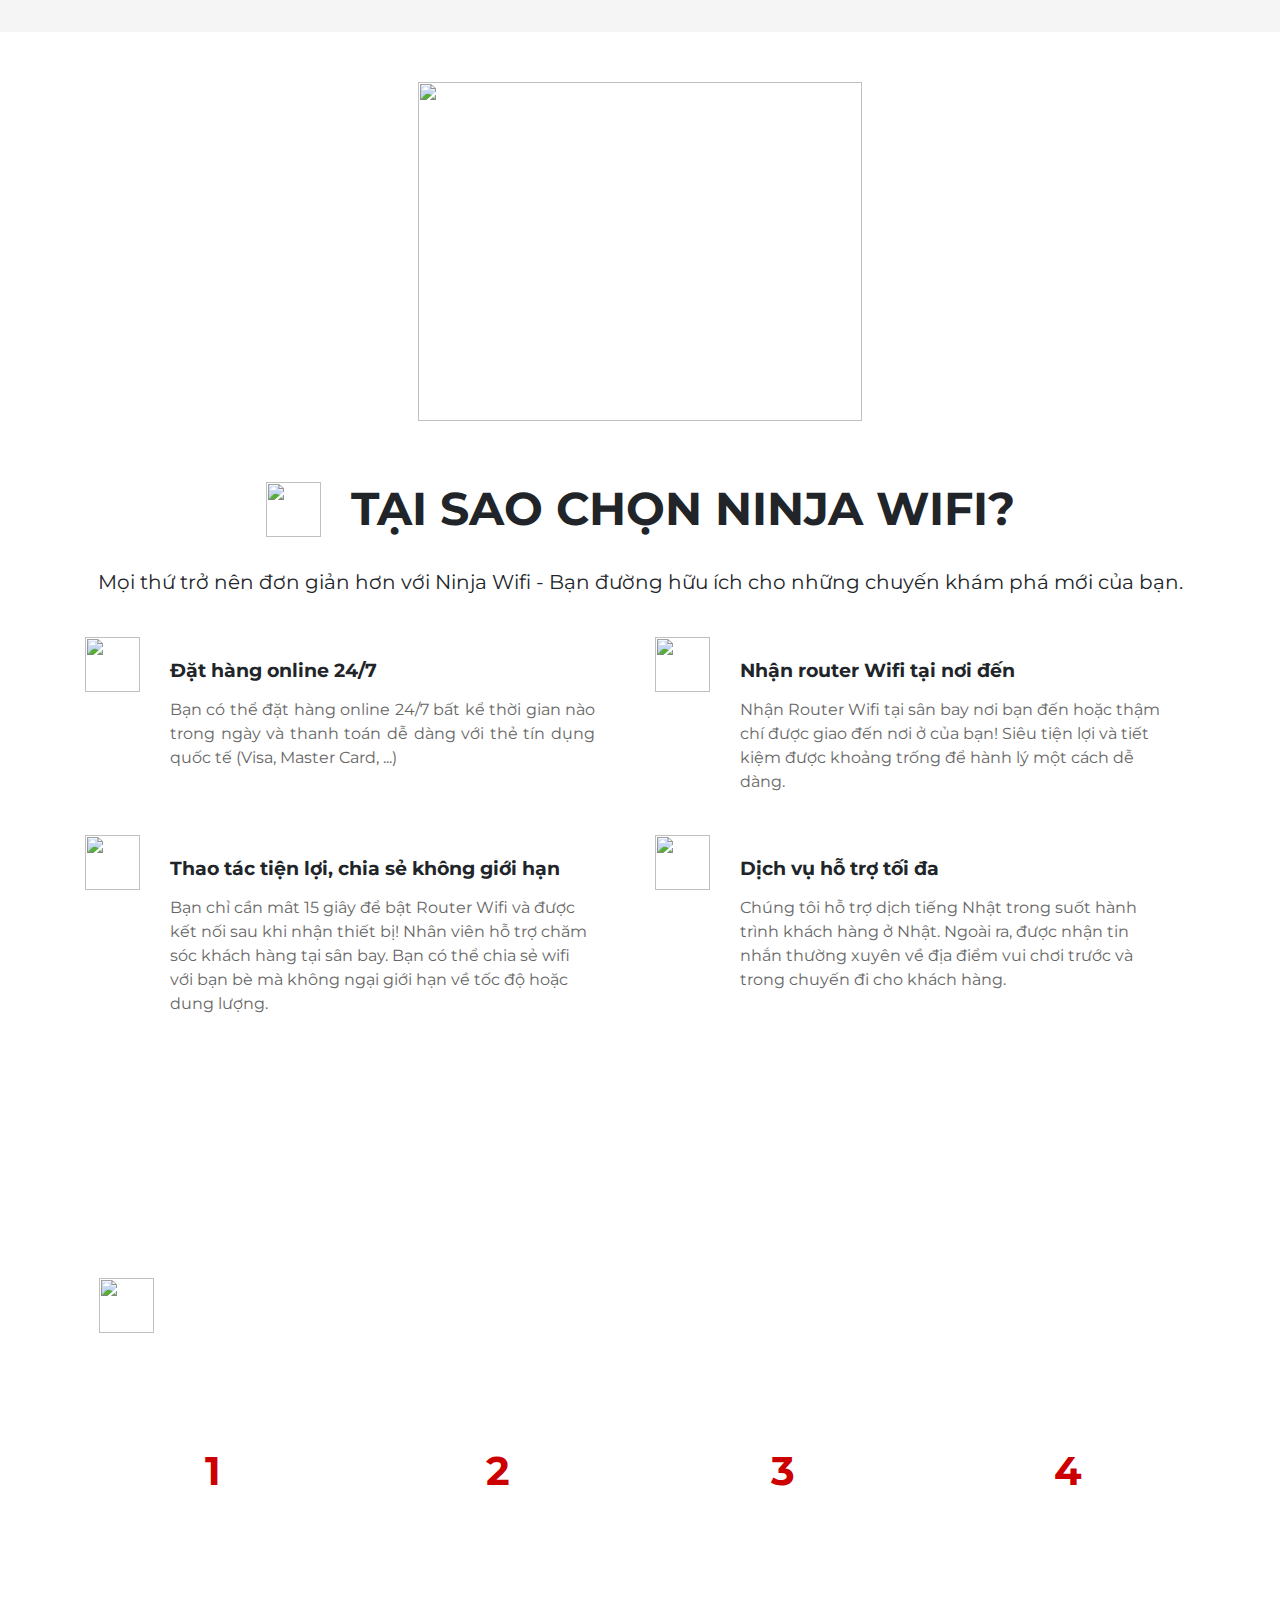
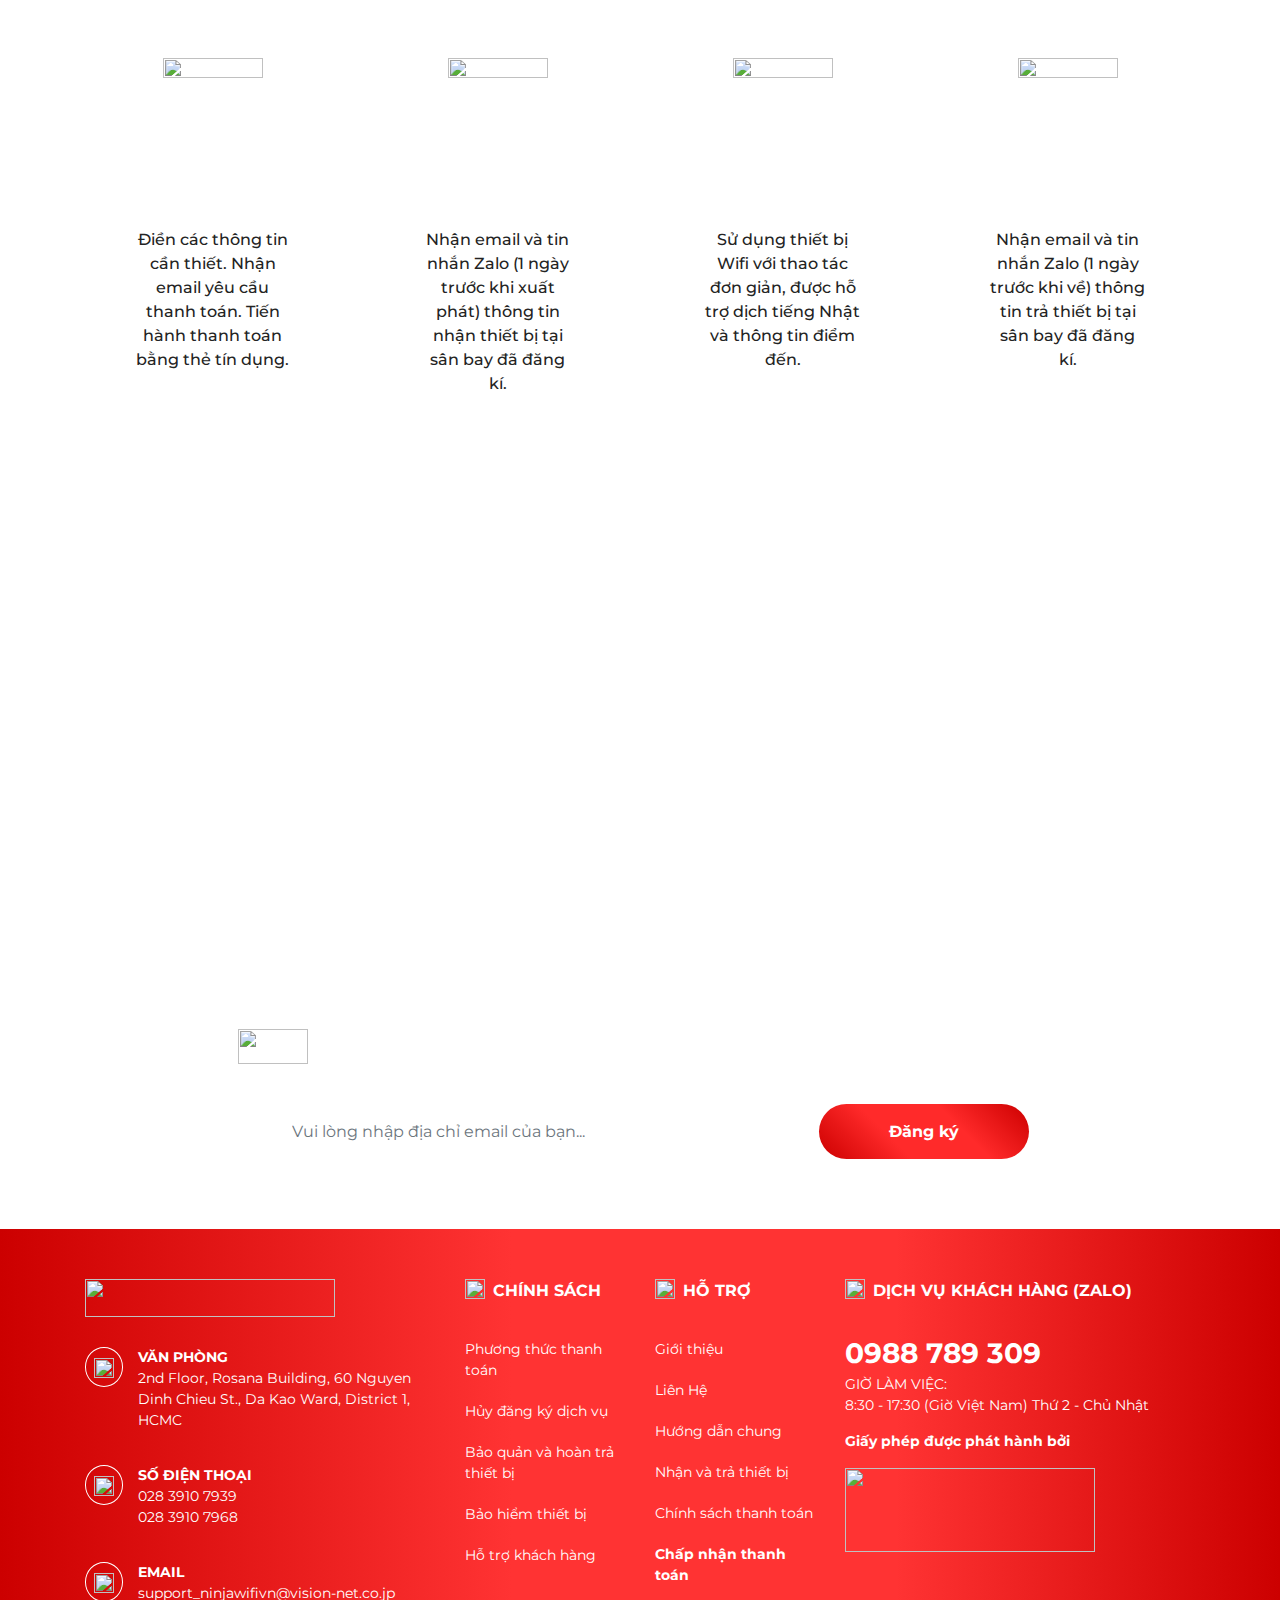
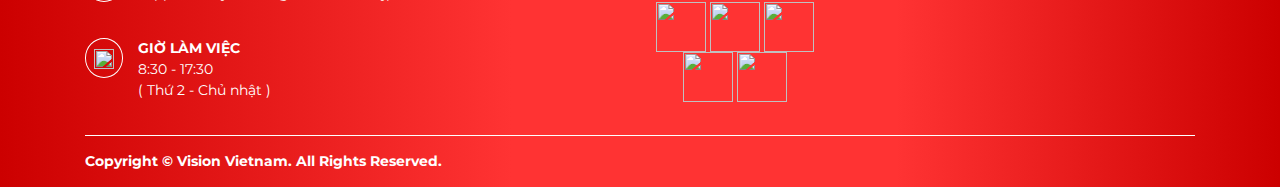
==== commit e76699d3: "update swiper cdn" ====
--- a/index.html
+++ b/index.html
@@ -14,8 +14,7 @@
     <!-- font-awesome -->
     <link rel="stylesheet" href="https://cdnjs.cloudflare.com/ajax/libs/font-awesome/4.7.0/css/font-awesome.css">
     <!-- Swiper -->
-    <link rel="stylesheet" href="https://unpkg.com/swiper/css/swiper.css">
-    <link rel="stylesheet" href="https://unpkg.com/swiper/css/swiper.min.css">
+    <link rel="stylesheet" href="https://unpkg.com/swiper@7/swiper-bundle.min.css">
 
     <link rel="stylesheet" href="./css/style.css">
 </head>
@@ -497,8 +496,7 @@
         integrity="sha384-JjSmVgyd0p3pXB1rRibZUAYoIIy6OrQ6VrjIEaFf/nJGzIxFDsf4x0xIM+B07jRM"
         crossorigin="anonymous"></script>
 
-    <script src="https://unpkg.com/swiper/js/swiper.js"></script>
-    <script src="https://unpkg.com/swiper/js/swiper.min.js"></script>
+    <script src="https://unpkg.com/swiper@7/swiper-bundle.min.js"></script>
     <script src="./js/script.js"></script>
 </body>
 
--- a/css/style.css
+++ b/css/style.css
@@ -461,6 +461,10 @@
 
 .footer-row {
   margin-bottom: 18px;
+}
+
+.footer-row .border-around {
+  align-self: flex-start;
 }
 
 .footer-detail-info {
@@ -685,19 +689,7 @@
     padding-left: 12px;
     padding-right: 12px;
   }
-}
-
-@media screen and (max-width: 1024px) and (min-width: 768px) and (orientation: landscape) {
-  .information-picture img {
-    width: 50%;
-  }
-}
-
-@media screen and (max-width: 768px) {
-  .swiper-slide img {
-    min-height: 943px;
-  }
-
+  
   .navbar-toggler {
     padding: 10px 8px;
     transform: rotate(-45deg);
@@ -723,6 +715,19 @@
     width: 12px;
     margin: 4px 0 0 3px;
   }
+}
+
+@media screen and (max-width: 1024px) and (min-width: 768px) and (orientation: landscape) {
+  .information-picture img {
+    width: 50%;
+  }
+}
+
+@media screen and (max-width: 768px) {
+  .swiper-slide img {
+    min-height: 943px;
+  }
+
   /* .navbar-toggler-icon {
         width: 1.25em;
         height: 1.75em;
